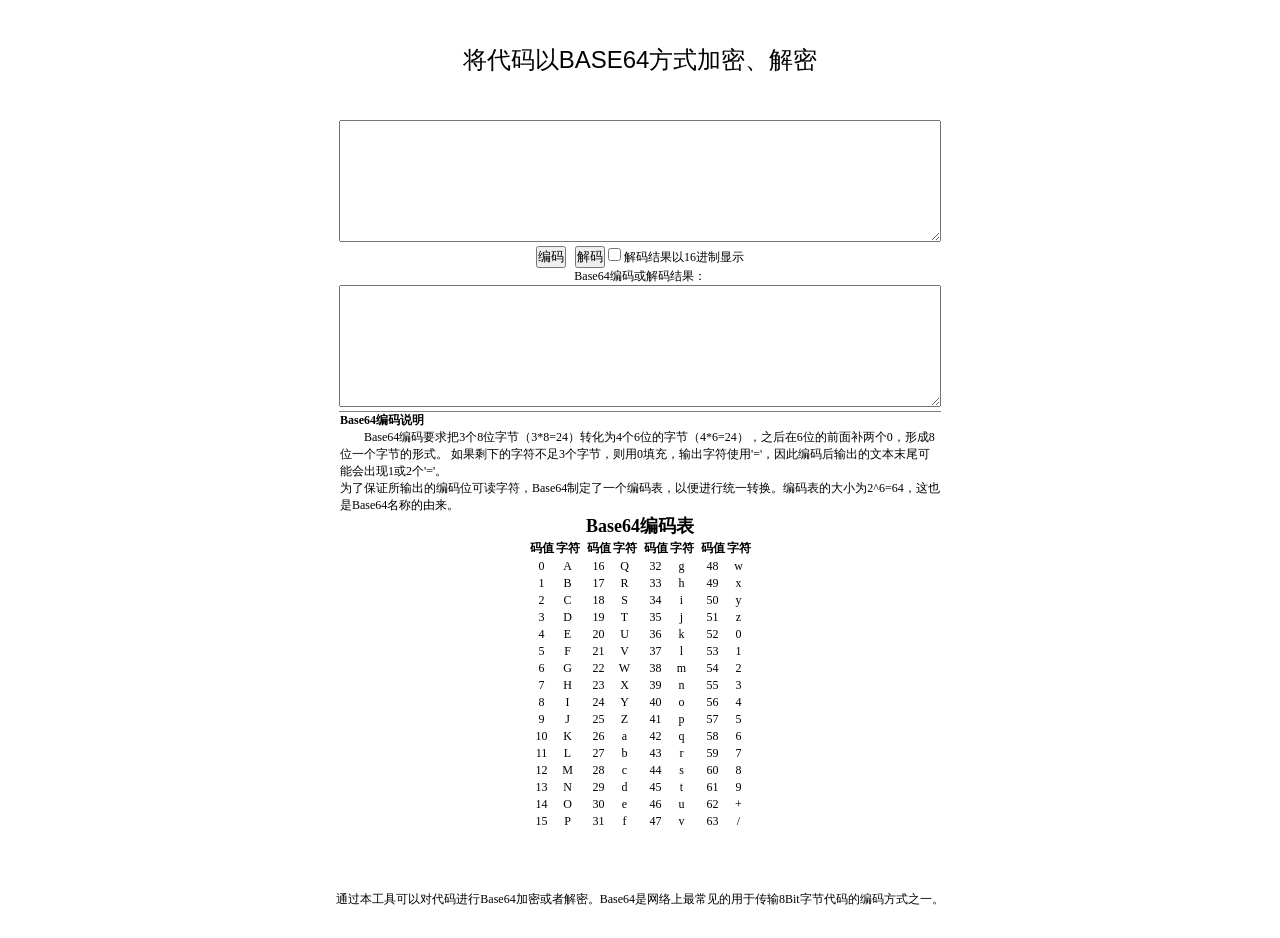
==== base64/index.html @ 9841c6b7 "search" ====
<!DOCTYPE html>
<head>
  <meta charset="gbk" />
  <meta
    name="viewport"
    content="width=device-width,user-scalable=no,initial-scale=1,maximum-scale=1,minimum-scale=1"
  />
  <title>Base64����/������ ���߽���</title>
  <style type="text/css">
    #code {
      text-align: left;
    }
  </style>
  <style type="text/css">
    * {
      padding: 0;
      margin: 0;
    }
    body,
    html {
      width: 100%;
      height: 100%;
    }
    .c {
      text-align: left;
    }
    body,
    td,
    th {
      font-size: 12px;
    }
    a:link {
      color: #666;
      text-decoration: none;
    }
    a:visited {
      text-decoration: none;
      color: #666;
    }
    a:hover {
      text-decoration: underline;
      color: #666;
    }
    a:active {
      text-decoration: none;
      color: red;
    }
  </style>
</head>
<body>
  <script type="text/javascript" src="index.js"></script>
  <center>
    <h3
      style="
        font-size: 24px;
        line-height: 120px;
        font-weight: 300;
        font-family: 'microsoft yahei', sans-serif;
      "
    >
      ��������BASE64��ʽ���ܡ�����
    </h3>
    <form id="form1" name="form1" method="post" action="">
      <textarea
        name="src"
        id="src"
        cols="80"
        rows="6"
        style="width: 600px; height: 120px"
      ></textarea>
      <p class="tcenter">
        <input
          onclick="doEncode()"
          type="button"
          value="����"
          name="encode"
          class="button"
        />
        &nbsp;
        <input
          onclick="doDecode()"
          type="button"
          value="����"
          name="decode"
          class="button"
        />
        <label
          ><input type="checkbox" value="hex" name="opt" id="opt" />
          ��������16������ʾ</label
        >
      </p>
      <p class="medium">Base64������������</p>
      <textarea
        name="dest"
        id="dest"
        cols="80"
        rows="6"
        style="width: 600px; height: 120px"
      ></textarea>
    </form>
    <hr size="1" noshade class="hline" width="600" />
    <p class="medium" align="left" style="width: 600px">
      <strong>Base64����˵��</strong
      ><br />����Base64����Ҫ���3��8λ�ֽڣ�3*8=24��ת��Ϊ4��6λ���ֽڣ�4*6=24����֮����6λ��ǰ�油����0���γ�8λһ���ֽڵ���ʽ��
      ���ʣ�µ��ַ�����3���ֽڣ�����0��䣬����ַ�ʹ��'='����˱����������ı�ĩβ���ܻ����1��2��'='��
    </p>
    <p class="medium" align="left" style="width: 600px">
      Ϊ�˱�֤������ı���λ�ɶ��ַ���Base64�ƶ���һ����������Ա����ͳһת����������Ĵ�СΪ2^6=64����Ҳ��Base64���Ƶ�������
    </p>
    <h2 class="medium">Base64�����</h2>
    <table class="mtable" style="text-align: center">
      <tr>
        <th scope="col">��ֵ</th>
        <th scope="col">�ַ�</th>
        <td rowspan="18">&#160;</td>
        <th scope="col">��ֵ</th>
        <th scope="col">�ַ�</th>
        <td rowspan="18">&#160;</td>
        <th scope="col">��ֵ</th>
        <th scope="col">�ַ�</th>
        <td rowspan="18">&#160;</td>
        <th scope="col">��ֵ</th>
        <th scope="col">�ַ�</th>
      </tr>
      <tr>
        <td>0</td>
        <td>A</td>
        <td>16</td>
        <td>Q</td>
        <td>32</td>
        <td>g</td>
        <td>48</td>
        <td>w</td>
      </tr>
      <tr>
        <td>1</td>
        <td>B</td>
        <td>17</td>
        <td>R</td>
        <td>33</td>
        <td>h</td>
        <td>49</td>
        <td>x</td>
      </tr>
      <tr>
        <td>2</td>
        <td>C</td>
        <td>18</td>
        <td>S</td>
        <td>34</td>
        <td>i</td>
        <td>50</td>
        <td>y</td>
      </tr>
      <tr>
        <td>3</td>
        <td>D</td>
        <td>19</td>
        <td>T</td>
        <td>35</td>
        <td>j</td>
        <td>51</td>
        <td>z</td>
      </tr>
      <tr>
        <td>4</td>
        <td>E</td>
        <td>20</td>
        <td>U</td>
        <td>36</td>
        <td>k</td>
        <td>52</td>
        <td>0</td>
      </tr>
      <tr>
        <td>5</td>
        <td>F</td>
        <td>21</td>
        <td>V</td>
        <td>37</td>
        <td>l</td>
        <td>53</td>
        <td>1</td>
      </tr>
      <tr>
        <td>6</td>
        <td>G</td>
        <td>22</td>
        <td>W</td>
        <td>38</td>
        <td>m</td>
        <td>54</td>
        <td>2</td>
      </tr>
      <tr>
        <td>7</td>
        <td>H</td>
        <td>23</td>
        <td>X</td>
        <td>39</td>
        <td>n</td>
        <td>55</td>
        <td>3</td>
      </tr>
      <tr>
        <td>8</td>
        <td>I</td>
        <td>24</td>
        <td>Y</td>
        <td>40</td>
        <td>o</td>
        <td>56</td>
        <td>4</td>
      </tr>
      <tr>
        <td>9</td>
        <td>J</td>
        <td>25</td>
        <td>Z</td>
        <td>41</td>
        <td>p</td>
        <td>57</td>
        <td>5</td>
      </tr>
      <tr>
        <td>10</td>
        <td>K</td>
        <td>26</td>
        <td>a</td>
        <td>42</td>
        <td>q</td>
        <td>58</td>
        <td>6</td>
      </tr>
      <tr>
        <td>11</td>
        <td>L</td>
        <td>27</td>
        <td>b</td>
        <td>43</td>
        <td>r</td>
        <td>59</td>
        <td>7</td>
      </tr>
      <tr>
        <td>12</td>
        <td>M</td>
        <td>28</td>
        <td>c</td>
        <td>44</td>
        <td>s</td>
        <td>60</td>
        <td>8</td>
      </tr>
      <tr>
        <td>13</td>
        <td>N</td>
        <td>29</td>
        <td>d</td>
        <td>45</td>
        <td>t</td>
        <td>61</td>
        <td>9</td>
      </tr>
      <tr>
        <td>14</td>
        <td>O</td>
        <td>30</td>
        <td>e</td>
        <td>46</td>
        <td>u</td>
        <td>62</td>
        <td>+</td>
      </tr>
      <tr>
        <td>15</td>
        <td>P</td>
        <td>31</td>
        <td>f</td>
        <td>47</td>
        <td>v</td>
        <td>63</td>
        <td>/</td>
      </tr>
    </table>
    <br /><br /><br /><br />ͨ�������߿��ԶԴ������Base64���ܻ��߽��ܡ�Base64����������������ڴ���8Bit�ֽڴ���ı��뷽ʽ֮һ��<br /><br /><br />
  </center>
</body>
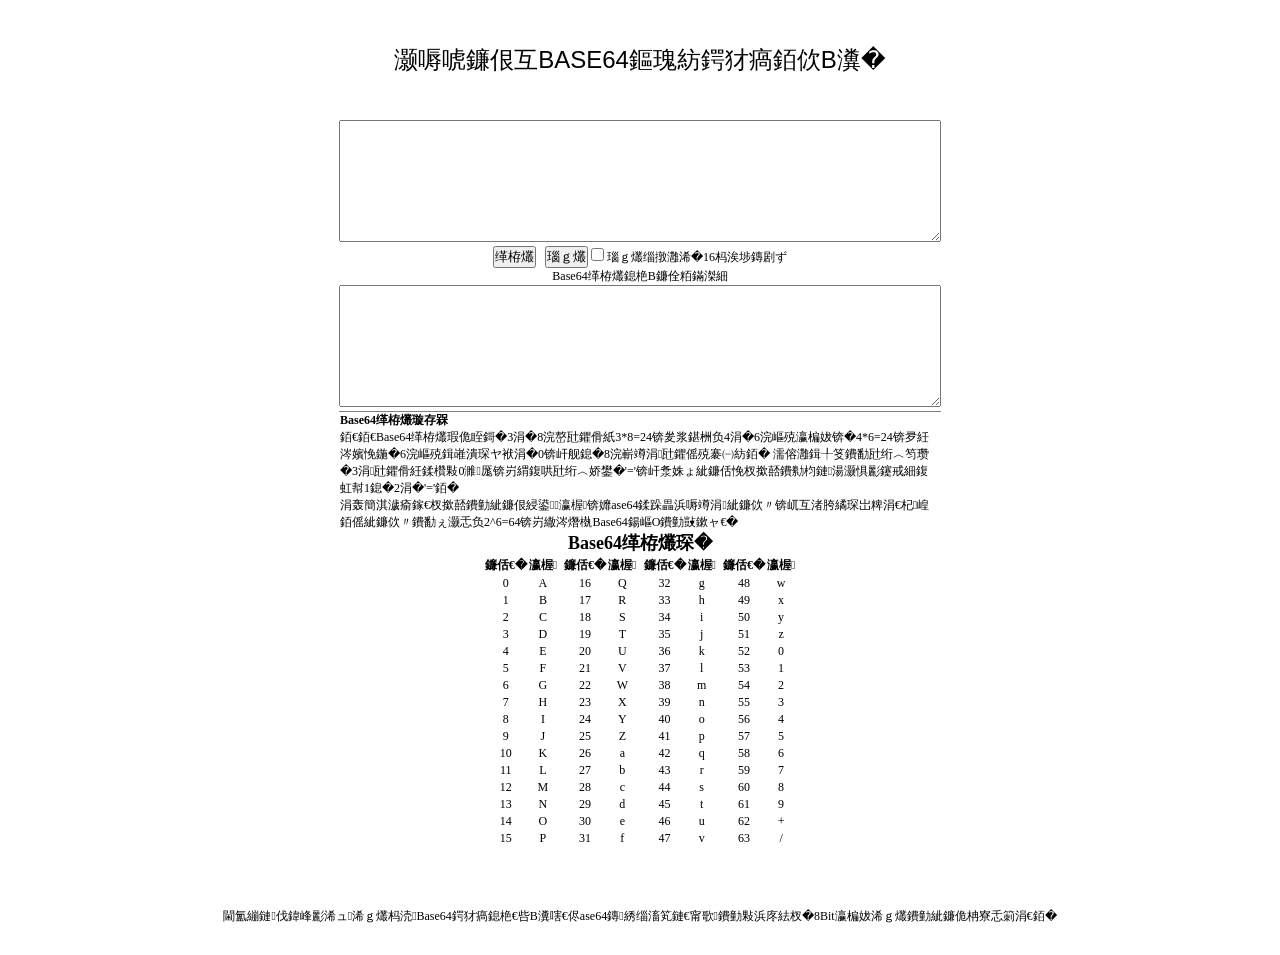
==== commit 739c89c5: "search" ====
--- a/base64/index.html
+++ b/base64/index.html
@@ -5,7 +5,7 @@
     name="viewport"
     content="width=device-width,user-scalable=no,initial-scale=1,maximum-scale=1,minimum-scale=1"
   />
-  <title>Base64����/������ ���߽���</title>
+  <title>Base64编码/解码器 在线解码</title>
   <style type="text/css">
     #code {
       text-align: left;
@@ -58,7 +58,7 @@
         font-family: 'microsoft yahei', sans-serif;
       "
     >
-      ��������BASE64��ʽ���ܡ�����
+      将代码以BASE64方式加密、解密
     </h3>
     <form id="form1" name="form1" method="post" action="">
       <textarea
@@ -72,7 +72,7 @@
         <input
           onclick="doEncode()"
           type="button"
-          value="����"
+          value="编码"
           name="encode"
           class="button"
         />
@@ -80,16 +80,16 @@
         <input
           onclick="doDecode()"
           type="button"
-          value="����"
+          value="解码"
           name="decode"
           class="button"
         />
         <label
           ><input type="checkbox" value="hex" name="opt" id="opt" />
-          ��������16������ʾ</label
+          解码结果以16进制显示</label
         >
       </p>
-      <p class="medium">Base64������������</p>
+      <p class="medium">Base64编码或解码结果：</p>
       <textarea
         name="dest"
         id="dest"
@@ -100,27 +100,27 @@
     </form>
     <hr size="1" noshade class="hline" width="600" />
     <p class="medium" align="left" style="width: 600px">
-      <strong>Base64����˵��</strong
-      ><br />����Base64����Ҫ���3��8λ�ֽڣ�3*8=24��ת��Ϊ4��6λ���ֽڣ�4*6=24����֮����6λ��ǰ�油����0���γ�8λһ���ֽڵ���ʽ��
-      ���ʣ�µ��ַ�����3���ֽڣ�����0��䣬����ַ�ʹ��'='����˱����������ı�ĩβ���ܻ����1��2��'='��
+      <strong>Base64编码说明</strong
+      ><br />　　Base64编码要求把3个8位字节（3*8=24）转化为4个6位的字节（4*6=24），之后在6位的前面补两个0，形成8位一个字节的形式。
+      如果剩下的字符不足3个字节，则用0填充，输出字符使用'='，因此编码后输出的文本末尾可能会出现1或2个'='。
     </p>
     <p class="medium" align="left" style="width: 600px">
-      Ϊ�˱�֤������ı���λ�ɶ��ַ���Base64�ƶ���һ����������Ա����ͳһת����������Ĵ�СΪ2^6=64����Ҳ��Base64���Ƶ�������
+      为了保证所输出的编码位可读字符，Base64制定了一个编码表，以便进行统一转换。编码表的大小为2^6=64，这也是Base64名称的由来。
     </p>
-    <h2 class="medium">Base64�����</h2>
+    <h2 class="medium">Base64编码表</h2>
     <table class="mtable" style="text-align: center">
       <tr>
-        <th scope="col">��ֵ</th>
-        <th scope="col">�ַ�</th>
+        <th scope="col">码值</th>
+        <th scope="col">字符</th>
         <td rowspan="18">&#160;</td>
-        <th scope="col">��ֵ</th>
-        <th scope="col">�ַ�</th>
+        <th scope="col">码值</th>
+        <th scope="col">字符</th>
         <td rowspan="18">&#160;</td>
-        <th scope="col">��ֵ</th>
-        <th scope="col">�ַ�</th>
+        <th scope="col">码值</th>
+        <th scope="col">字符</th>
         <td rowspan="18">&#160;</td>
-        <th scope="col">��ֵ</th>
-        <th scope="col">�ַ�</th>
+        <th scope="col">码值</th>
+        <th scope="col">字符</th>
       </tr>
       <tr>
         <td>0</td>
@@ -283,6 +283,6 @@
         <td>/</td>
       </tr>
     </table>
-    <br /><br /><br /><br />ͨ�������߿��ԶԴ������Base64���ܻ��߽��ܡ�Base64����������������ڴ���8Bit�ֽڴ���ı��뷽ʽ֮һ��<br /><br /><br />
+    <br /><br /><br /><br />通过本工具可以对代码进行Base64加密或者解密。Base64是网络上最常见的用于传输8Bit字节代码的编码方式之一。<br /><br /><br />
   </center>
 </body>
